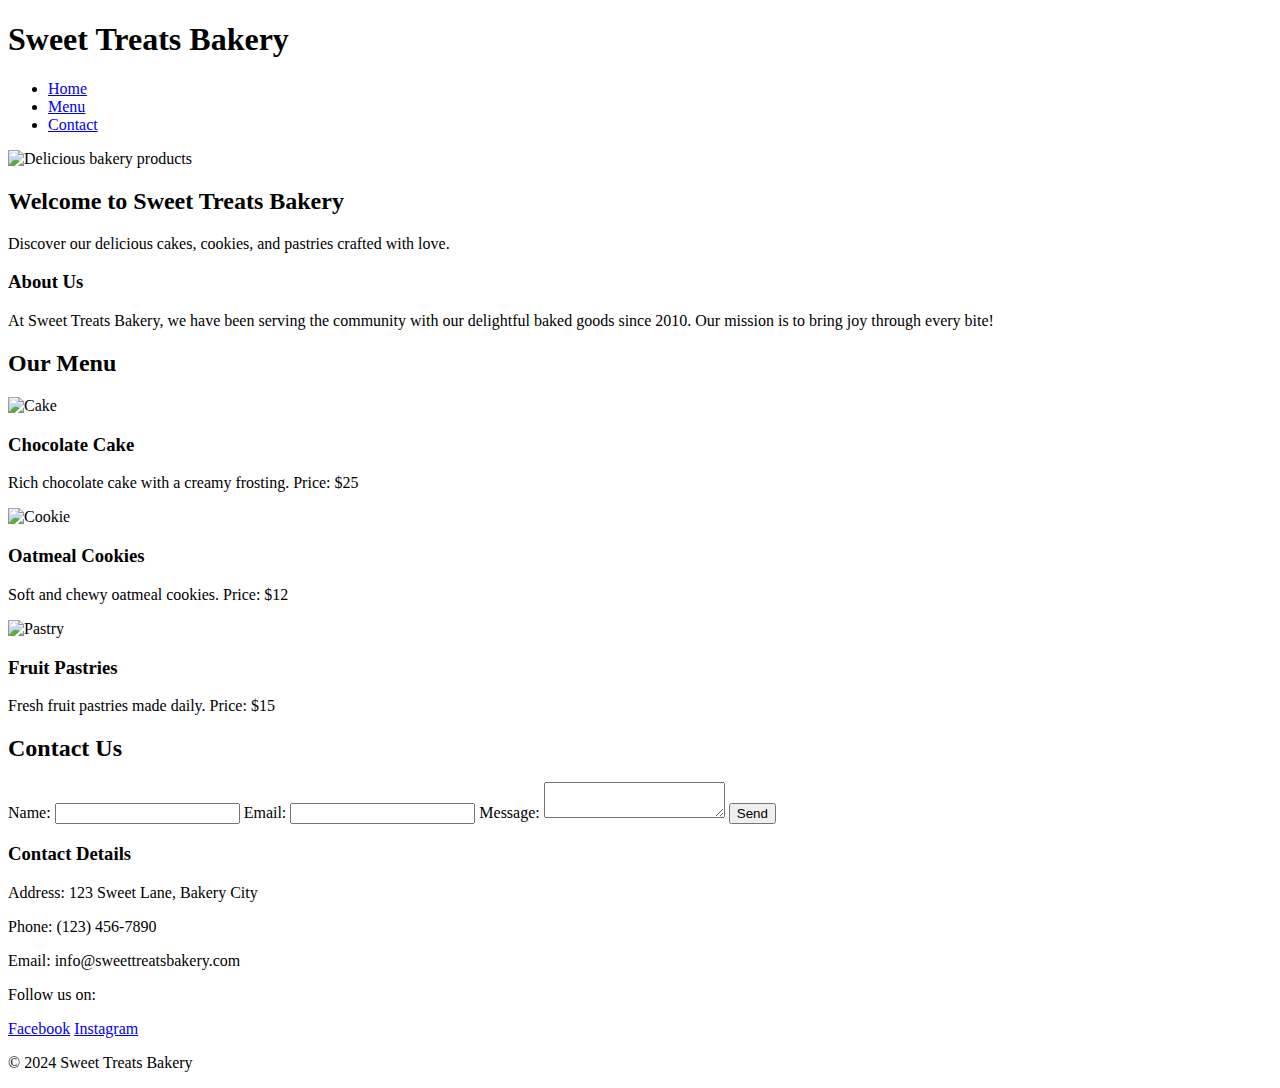
==== index.html @ 545cea1c "Create index.html" ====
<!DOCTYPE html>
<html lang="en">
<head>
    <meta charset="UTF-8">
    <meta name="viewport" content="width=device-width, initial-scale=1.0">
    <title>Sweet Treats Bakery</title>
    <link rel="stylesheet" href="styles.css">
</head>
<body>
    <header>
        <h1>Sweet Treats Bakery</h1>
        <nav>
            <ul>
                <li><a href="#home">Home</a></li>
                <li><a href="#menu">Menu</a></li>
                <li><a href="#contact">Contact</a></li>
            </ul>
        </nav>
    </header>

    <section id="home">
        <div class="banner">
            <img src="banner.jpg" alt="Delicious bakery products">
        </div>
        <h2>Welcome to Sweet Treats Bakery</h2>
        <p>Discover our delicious cakes, cookies, and pastries crafted with love.</p>
        <h3>About Us</h3>
        <p>At Sweet Treats Bakery, we have been serving the community with our delightful baked goods since 2010. Our mission is to bring joy through every bite!</p>
    </section>

    <section id="menu">
        <h2>Our Menu</h2>
        <div class="menu-item">
            <img src="cake.jpg" alt="Cake">
            <h3>Chocolate Cake</h3>
            <p>Rich chocolate cake with a creamy frosting. Price: $25</p>
        </div>
        <div class="menu-item">
            <img src="cookie.jpg" alt="Cookie">
            <h3>Oatmeal Cookies</h3>
            <p>Soft and chewy oatmeal cookies. Price: $12</p>
        </div>
        <div class="menu-item">
            <img src="pastry.jpg" alt="Pastry">
            <h3>Fruit Pastries</h3>
            <p>Fresh fruit pastries made daily. Price: $15</p>
        </div>
    </section>

    <section id="contact">
        <h2>Contact Us</h2>
        <form id="contactForm">
            <label for="name">Name:</label>
            <input type="text" id="name" required>
            <label for="email">Email:</label>
            <input type="email" id="email" required>
            <label for="message">Message:</label>
            <textarea id="message" required></textarea>
            <button type="submit">Send</button>
        </form>
        <h3>Contact Details</h3>
        <p>Address: 123 Sweet Lane, Bakery City</p>
        <p>Phone: (123) 456-7890</p>
        <p>Email: info@sweettreatsbakery.com</p>
    </section>

    <footer>
        <p>Follow us on:</p>
        <a href="https://facebook.com/sweettreatsbakery">Facebook</a>
        <a href="https://instagram.com/sweettreatsbakery">Instagram</a>
        <p>&copy; 2024 Sweet Treats Bakery</p>
    </footer>

    <script src="script.js"></script>
</body>
</html>
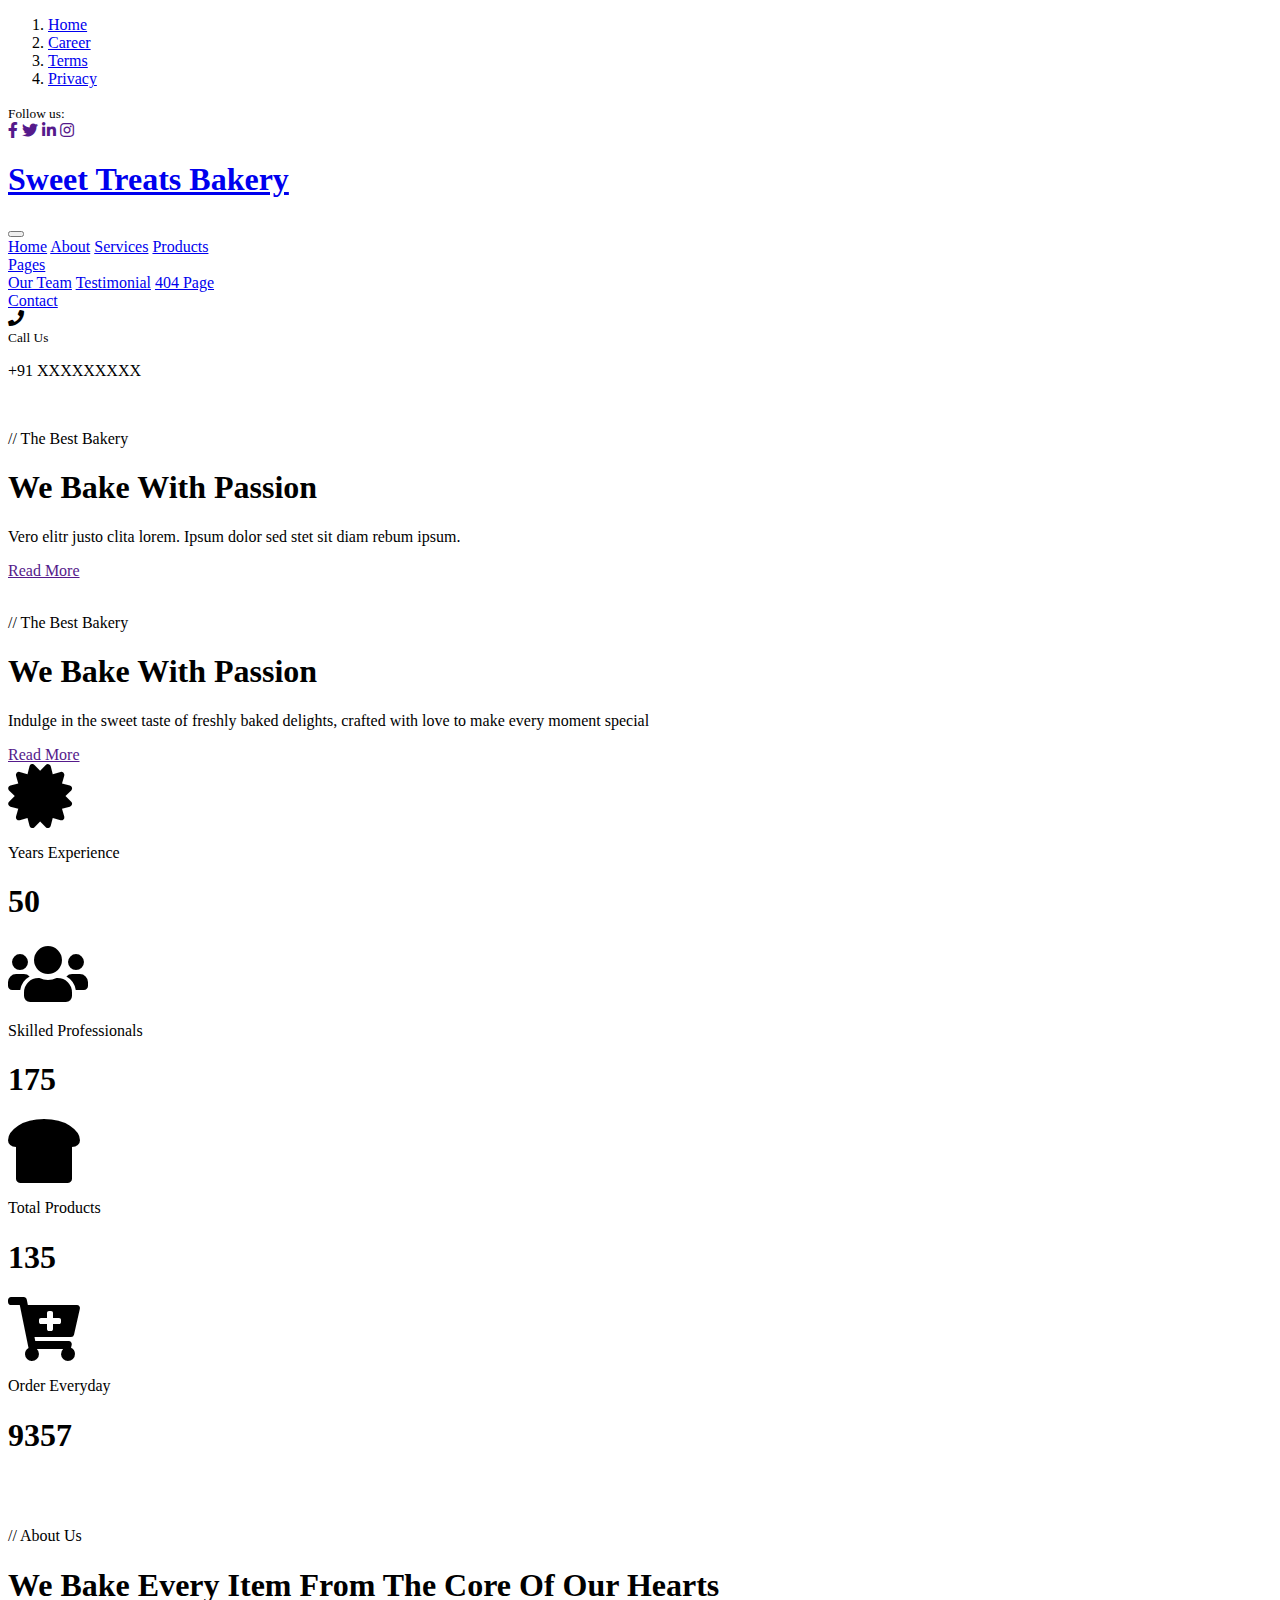
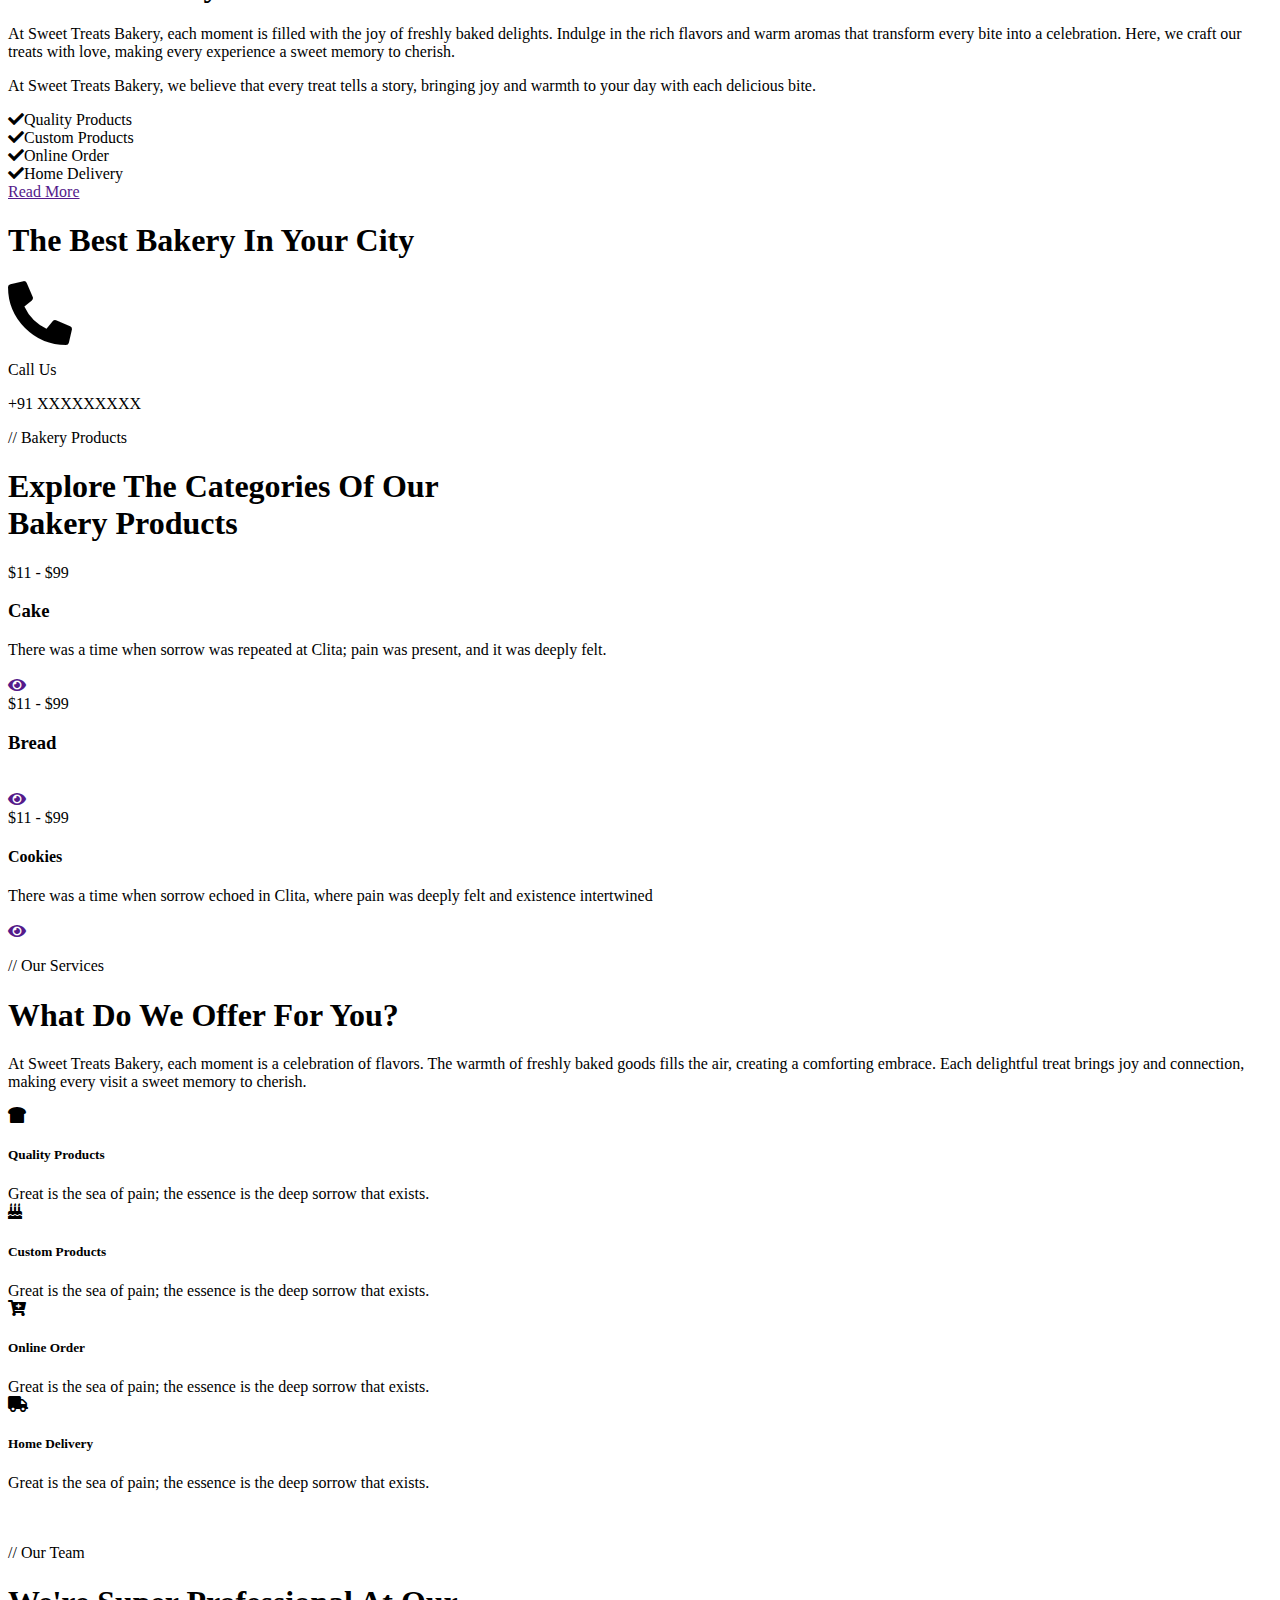
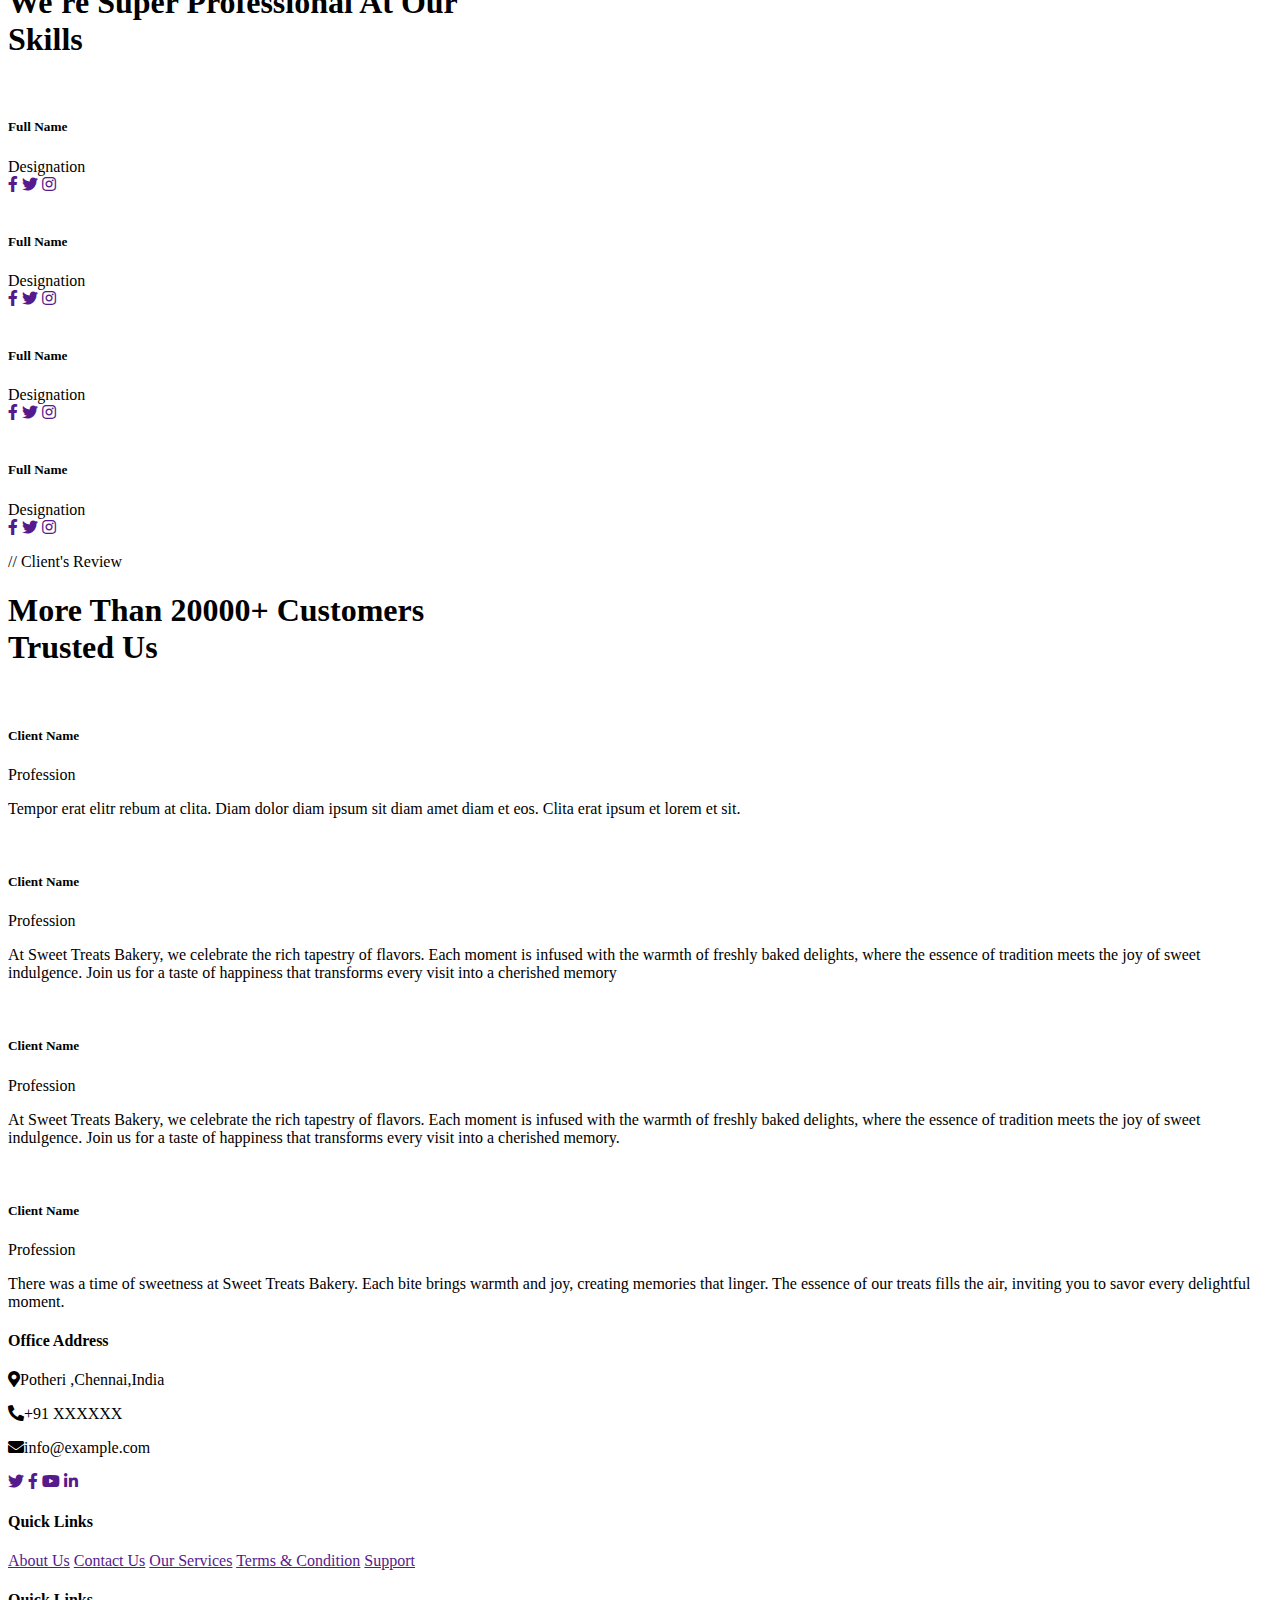
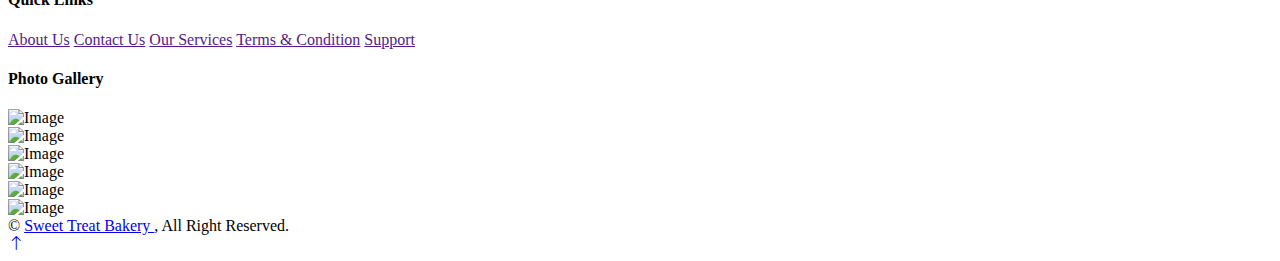
==== commit 8b8ed2c4: "Update index.html" ====
--- a/index.html
+++ b/index.html
@@ -1,76 +1,599 @@
 <!DOCTYPE html>
 <html lang="en">
+
 <head>
-    <meta charset="UTF-8">
-    <meta name="viewport" content="width=device-width, initial-scale=1.0">
+    <meta charset="utf-8">
     <title>Sweet Treats Bakery</title>
-    <link rel="stylesheet" href="styles.css">
+    <meta content="width=device-width, initial-scale=1.0" name="viewport">
+    <meta content="" name="keywords">
+    <meta content="" name="description">
+
+    <!-- Favicon -->
+    <link href="img/favicon.ico" rel="icon">
+
+    <!-- Google Web Fonts -->
+    <link rel="preconnect" href="https://fonts.googleapis.com">
+    <link rel="preconnect" href="https://fonts.gstatic.com" crossorigin>
+    <link href="https://fonts.googleapis.com/css2?family=Roboto:wght@400;500&family=Playfair+Display:wght@600;700&display=swap" rel="stylesheet"> 
+
+    <!-- Icon Font Stylesheet -->
+    <link href="https://cdnjs.cloudflare.com/ajax/libs/font-awesome/5.10.0/css/all.min.css" rel="stylesheet">
+    <link href="https://cdn.jsdelivr.net/npm/bootstrap-icons@1.4.1/font/bootstrap-icons.css" rel="stylesheet">
+
+    <!-- Libraries Stylesheet -->
+    <link href="lib/animate/animate.min.css" rel="stylesheet">
+    <link href="lib/owlcarousel/assets/owl.carousel.min.css" rel="stylesheet">
+
+    <!-- Customized Bootstrap Stylesheet -->
+    <link href="css/bootstrap.min.css" rel="stylesheet">
+
+    <!-- Template Stylesheet -->
+    <link href="css/style.css" rel="stylesheet">
 </head>
+
 <body>
-    <header>
-        <h1>Sweet Treats Bakery</h1>
-        <nav>
-            <ul>
-                <li><a href="#home">Home</a></li>
-                <li><a href="#menu">Menu</a></li>
-                <li><a href="#contact">Contact</a></li>
-            </ul>
-        </nav>
-    </header>
-
-    <section id="home">
-        <div class="banner">
-            <img src="banner.jpg" alt="Delicious bakery products">
-        </div>
-        <h2>Welcome to Sweet Treats Bakery</h2>
-        <p>Discover our delicious cakes, cookies, and pastries crafted with love.</p>
-        <h3>About Us</h3>
-        <p>At Sweet Treats Bakery, we have been serving the community with our delightful baked goods since 2010. Our mission is to bring joy through every bite!</p>
-    </section>
-
-    <section id="menu">
-        <h2>Our Menu</h2>
-        <div class="menu-item">
-            <img src="cake.jpg" alt="Cake">
-            <h3>Chocolate Cake</h3>
-            <p>Rich chocolate cake with a creamy frosting. Price: $25</p>
-        </div>
-        <div class="menu-item">
-            <img src="cookie.jpg" alt="Cookie">
-            <h3>Oatmeal Cookies</h3>
-            <p>Soft and chewy oatmeal cookies. Price: $12</p>
-        </div>
-        <div class="menu-item">
-            <img src="pastry.jpg" alt="Pastry">
-            <h3>Fruit Pastries</h3>
-            <p>Fresh fruit pastries made daily. Price: $15</p>
-        </div>
-    </section>
-
-    <section id="contact">
-        <h2>Contact Us</h2>
-        <form id="contactForm">
-            <label for="name">Name:</label>
-            <input type="text" id="name" required>
-            <label for="email">Email:</label>
-            <input type="email" id="email" required>
-            <label for="message">Message:</label>
-            <textarea id="message" required></textarea>
-            <button type="submit">Send</button>
-        </form>
-        <h3>Contact Details</h3>
-        <p>Address: 123 Sweet Lane, Bakery City</p>
-        <p>Phone: (123) 456-7890</p>
-        <p>Email: info@sweettreatsbakery.com</p>
-    </section>
-
-    <footer>
-        <p>Follow us on:</p>
-        <a href="https://facebook.com/sweettreatsbakery">Facebook</a>
-        <a href="https://instagram.com/sweettreatsbakery">Instagram</a>
-        <p>&copy; 2024 Sweet Treats Bakery</p>
-    </footer>
-
-    <script src="script.js"></script>
+    <!-- Spinner Start -->
+    <div id="spinner" class="show bg-white position-fixed translate-middle w-100 vh-100 top-50 start-50 d-flex align-items-center justify-content-center">
+        <div class="spinner-grow text-primary" role="status"></div>
+    </div>
+    <!-- Spinner End -->
+
+
+    <!-- Topbar Start -->
+    <div class="container-fluid top-bar bg-dark text-light px-0 wow fadeIn" data-wow-delay="0.1s">
+        <div class="row gx-0 align-items-center d-none d-lg-flex">
+            <div class="col-lg-6 px-5 text-start">
+                <ol class="breadcrumb mb-0">
+                    <li class="breadcrumb-item"><a class="small text-light" href="#">Home</a></li>
+                    <li class="breadcrumb-item"><a class="small text-light" href="#">Career</a></li>
+                    <li class="breadcrumb-item"><a class="small text-light" href="#">Terms</a></li>
+                    <li class="breadcrumb-item"><a class="small text-light" href="#">Privacy</a></li>
+                </ol>
+            </div>
+            <div class="col-lg-6 px-5 text-end">
+                <small>Follow us:</small>
+                <div class="h-100 d-inline-flex align-items-center">
+                    <a class="btn-lg-square text-primary border-end rounded-0" href=""><i class="fab fa-facebook-f"></i></a>
+                    <a class="btn-lg-square text-primary border-end rounded-0" href=""><i class="fab fa-twitter"></i></a>
+                    <a class="btn-lg-square text-primary border-end rounded-0" href=""><i class="fab fa-linkedin-in"></i></a>
+                    <a class="btn-lg-square text-primary pe-0" href=""><i class="fab fa-instagram"></i></a>
+                </div>
+            </div>
+        </div>
+    </div>
+    <!-- Topbar End -->
+
+
+    <!-- Navbar Start -->
+    <nav class="navbar navbar-expand-lg navbar-dark fixed-top py-lg-0 px-lg-5 wow fadeIn" data-wow-delay="0.1s">
+        <a href="index.html" class="navbar-brand ms-4 ms-lg-0">
+            <h1 class="text-primary m-0">Sweet Treats Bakery</h1>
+        </a>
+        <button type="button" class="navbar-toggler me-4" data-bs-toggle="collapse" data-bs-target="#navbarCollapse">
+            <span class="navbar-toggler-icon"></span>
+        </button>
+        <div class="collapse navbar-collapse" id="navbarCollapse">
+            <div class="navbar-nav mx-auto p-4 p-lg-0">
+                <a href="index.html" class="nav-item nav-link active">Home</a>
+                <a href="about.html" class="nav-item nav-link">About</a>
+                <a href="service.html" class="nav-item nav-link">Services</a>
+                <a href="product.html" class="nav-item nav-link">Products</a>
+                <div class="nav-item dropdown">
+                    <a href="#" class="nav-link dropdown-toggle" data-bs-toggle="dropdown">Pages</a>
+                    <div class="dropdown-menu m-0">
+                        <a href="team.html" class="dropdown-item">Our Team</a>
+                        <a href="testimonial.html" class="dropdown-item">Testimonial</a>
+                        <a href="404.html" class="dropdown-item">404 Page</a>
+                    </div>
+                </div>
+                <a href="contact.html" class="nav-item nav-link">Contact</a>
+            </div>
+            <div class=" d-none d-lg-flex">
+                <div class="flex-shrink-0 btn-lg-square border border-light rounded-circle">
+                    <i class="fa fa-phone text-primary"></i>
+                </div>
+                <div class="ps-3">
+                    <small class="text-primary mb-0">Call Us</small>
+                    <p class="text-light fs-5 mb-0">+91 XXXXXXXXX</p>
+                </div>
+            </div>
+        </div>
+    </nav>
+    <!-- Navbar End -->
+
+
+    <!-- Carousel Start -->
+    <div class="container-fluid p-0 pb-5 wow fadeIn" data-wow-delay="0.1s">
+        <div class="owl-carousel header-carousel position-relative">
+            <div class="owl-carousel-item position-relative">
+                <img class="img-fluid" src="img/carousel-1.jpg" alt="">
+                <div class="owl-carousel-inner">
+                    <div class="container">
+                        <div class="row justify-content-start">
+                            <div class="col-lg-8">
+                                <p class="text-primary text-uppercase fw-bold mb-2">// The Best Bakery</p>
+                                <h1 class="display-1 text-light mb-4 animated slideInDown">We Bake With Passion</h1>
+                                <p class="text-light fs-5 mb-4 pb-3">Vero elitr justo clita lorem. Ipsum dolor sed stet sit diam rebum ipsum.</p>
+                                <a href="" class="btn btn-primary rounded-pill py-3 px-5">Read More</a>
+                            </div>
+                        </div>
+                    </div>
+                </div>
+            </div>
+            <div class="owl-carousel-item position-relative">
+                <img class="img-fluid" src="img/carousel-2.jpg" alt="">
+                <div class="owl-carousel-inner">
+                    <div class="container">
+                        <div class="row justify-content-start">
+                            <div class="col-lg-8">
+                                <p class="text-primary text-uppercase fw-bold mb-2">// The Best Bakery</p>
+                                <h1 class="display-1 text-light mb-4 animated slideInDown">We Bake With Passion</h1>
+                                <p class="text-light fs-5 mb-4 pb-3">Indulge in the sweet taste of freshly baked delights, crafted with love to make every moment special</p>
+                                <a href="" class="btn btn-primary rounded-pill py-3 px-5">Read More</a>
+                            </div>
+                        </div>
+                    </div>
+                </div>
+            </div>
+        </div>
+    </div>
+    <!-- Carousel End -->
+
+
+    <!-- Facts Start -->
+    <div class="container-xxl py-6">
+        <div class="container">
+            <div class="row g-4">
+                <div class="col-lg-3 col-md-6 wow fadeIn" data-wow-delay="0.1s">
+                    <div class="fact-item bg-light rounded text-center h-100 p-5">
+                        <i class="fa fa-certificate fa-4x text-primary mb-4"></i>
+                        <p class="mb-2">Years Experience</p>
+                        <h1 class="display-5 mb-0" data-toggle="counter-up">50</h1>
+                    </div>
+                </div>
+                <div class="col-lg-3 col-md-6 wow fadeIn" data-wow-delay="0.3s">
+                    <div class="fact-item bg-light rounded text-center h-100 p-5">
+                        <i class="fa fa-users fa-4x text-primary mb-4"></i>
+                        <p class="mb-2">Skilled Professionals</p>
+                        <h1 class="display-5 mb-0" data-toggle="counter-up">175</h1>
+                    </div>
+                </div>
+                <div class="col-lg-3 col-md-6 wow fadeIn" data-wow-delay="0.5s">
+                    <div class="fact-item bg-light rounded text-center h-100 p-5">
+                        <i class="fa fa-bread-slice fa-4x text-primary mb-4"></i>
+                        <p class="mb-2">Total Products</p>
+                        <h1 class="display-5 mb-0" data-toggle="counter-up">135</h1>
+                    </div>
+                </div>
+                <div class="col-lg-3 col-md-6 wow fadeIn" data-wow-delay="0.7s">
+                    <div class="fact-item bg-light rounded text-center h-100 p-5">
+                        <i class="fa fa-cart-plus fa-4x text-primary mb-4"></i>
+                        <p class="mb-2">Order Everyday</p>
+                        <h1 class="display-5 mb-0" data-toggle="counter-up">9357</h1>
+                    </div>
+                </div>
+            </div>
+        </div>
+    </div>
+    <!-- Facts End -->
+
+
+    <!-- About Start -->
+    <div class="container-xxl py-6">
+        <div class="container">
+            <div class="row g-5">
+                <div class="col-lg-6 wow fadeInUp" data-wow-delay="0.1s">
+                    <div class="row img-twice position-relative h-100">
+                        <div class="col-6">
+                            <img class="img-fluid rounded" src="img/about-1.jpg" alt="">
+                        </div>
+                        <div class="col-6 align-self-end">
+                            <img class="img-fluid rounded" src="img/about-2.jpg" alt="">
+                        </div>
+                    </div>
+                </div>
+                <div class="col-lg-6 wow fadeInUp" data-wow-delay="0.5s">
+                    <div class="h-100">
+                        <p class="text-primary text-uppercase mb-2">// About Us</p>
+                        <h1 class="display-6 mb-4">We Bake Every Item From The Core Of Our Hearts</h1>
+                        <p>At Sweet Treats Bakery, each moment is filled with the joy of freshly baked delights. Indulge in the rich flavors and warm aromas that transform every bite into a celebration. Here, we craft our treats with love, making every experience a sweet memory to cherish.</p>
+                        <p>At Sweet Treats Bakery, we believe that every treat tells a story, bringing joy and warmth to your day with each delicious bite.</p>
+                        <div class="row g-2 mb-4">
+                            <div class="col-sm-6">
+                                <i class="fa fa-check text-primary me-2"></i>Quality Products
+                            </div>
+                            <div class="col-sm-6">
+                                <i class="fa fa-check text-primary me-2"></i>Custom Products
+                            </div>
+                            <div class="col-sm-6">
+                                <i class="fa fa-check text-primary me-2"></i>Online Order
+                            </div>
+                            <div class="col-sm-6">
+                                <i class="fa fa-check text-primary me-2"></i>Home Delivery
+                            </div>
+                        </div>
+                        <a class="btn btn-primary rounded-pill py-3 px-5" href="">Read More</a>
+                    </div>
+                </div>
+            </div>
+        </div>
+    </div>
+    <!-- About End -->
+
+
+    <!-- Product Start -->
+    <div class="container-xxl bg-light my-6 py-6 pt-0">
+        <div class="container">
+            <div class="bg-primary text-light rounded-bottom p-5 my-6 mt-0 wow fadeInUp" data-wow-delay="0.1s">
+                <div class="row g-4 align-items-center">
+                    <div class="col-lg-6">
+                        <h1 class="display-4 text-light mb-0">The Best Bakery In Your City</h1>
+                    </div>
+                    <div class="col-lg-6 text-lg-end">
+                        <div class="d-inline-flex align-items-center text-start">
+                            <i class="fa fa-phone-alt fa-4x flex-shrink-0"></i>
+                            <div class="ms-4">
+                                <p class="fs-5 fw-bold mb-0">Call Us</p>
+                                <p class="fs-1 fw-bold mb-0">+91 XXXXXXXXX</p>
+                            </div>
+                        </div>
+                    </div>
+                </div>
+            </div>
+            <div class="text-center mx-auto mb-5 wow fadeInUp" data-wow-delay="0.1s" style="max-width: 500px;">
+                <p class="text-primary text-uppercase mb-2">// Bakery Products</p>
+                <h1 class="display-6 mb-4">Explore The Categories Of Our Bakery Products</h1>
+            </div>
+            <div class="row g-4">
+                <div class="col-lg-4 col-md-6 wow fadeInUp" data-wow-delay="0.1s">
+                    <div class="product-item d-flex flex-column bg-white rounded overflow-hidden h-100">
+                        <div class="text-center p-4">
+                            <div class="d-inline-block border border-primary rounded-pill px-3 mb-3">$11 - $99</div>
+                            <h3 class="mb-3">Cake</h3>
+                            <span>There was a time when sorrow was repeated at Clita; pain was present, and it was deeply felt.</span>
+                        </div>
+                        <div class="position-relative mt-auto">
+                            <img class="img-fluid" src="img/product-1.jpg" alt="">
+                            <div class="product-overlay">
+                                <a class="btn btn-lg-square btn-outline-light rounded-circle" href=""><i class="fa fa-eye text-primary"></i></a>
+                            </div>
+                        </div>
+                    </div>
+                </div>
+                <div class="col-lg-4 col-md-6 wow fadeInUp" data-wow-delay="0.3s">
+                    <div class="product-item d-flex flex-column bg-white rounded overflow-hidden h-100">
+                        <div class="text-center p-4">
+                            <div class="d-inline-block border border-primary rounded-pill pt-1 px-3 mb-3">$11 - $99</div>
+                            <h3 class="mb-3">Bread</h3>
+                            <span></span>
+                        </div>
+                        <div class="position-relative mt-auto">
+                            <img class="img-fluid" src="img/product-2.jpg" alt="">
+                            <div class="product-overlay">
+                                <a class="btn btn-lg-square btn-outline-light rounded-circle" href=""><i class="fa fa-eye text-primary"></i></a>
+                            </div>
+                        </div>
+                    </div>
+                </div>
+                <div class="col-lg-4 col-md-6 wow fadeInUp" data-wow-delay="0.5s">
+                    <div class="product-item d-flex flex-column bg-white rounded overflow-hidden h-100">
+                        <div class="text-center p-4">
+                            <div class="d-inline-block border border-primary rounded-pill pt-1 px-3 mb-3">$11 - $99</div>
+                            <h4 class="mb-3">Cookies</h4>
+                            <span>There was a time when sorrow echoed in Clita, where pain was deeply felt and existence intertwined</span>
+                        </div>
+                        <div class="position-relative mt-auto">
+                            <img class="img-fluid" src="img/product-3.jpg" alt="">
+                            <div class="product-overlay">
+                                <a class="btn btn-lg-square btn-outline-light rounded-circle" href=""><i class="fa fa-eye text-primary"></i></a>
+                            </div>
+                        </div>
+                    </div>
+                </div>
+            </div>
+        </div>
+    </div>
+    <!-- Product End -->
+
+
+    <!-- Service Start -->
+    <div class="container-xxl py-6">
+        <div class="container">
+            <div class="row g-5">
+                <div class="col-lg-6 wow fadeInUp" data-wow-delay="0.1s">
+                    <p class="text-primary text-uppercase mb-2">// Our Services</p>
+                    <h1 class="display-6 mb-4">What Do We Offer For You?</h1>
+                    <p class="mb-5">At Sweet Treats Bakery, each moment is a celebration of flavors. The warmth of freshly baked goods fills the air, creating a comforting embrace. Each delightful treat brings joy and connection, making every visit a sweet memory to cherish.</p>
+                    <div class="row gy-5 gx-4">
+                        <div class="col-sm-6 wow fadeIn" data-wow-delay="0.1s">
+                            <div class="d-flex align-items-center mb-3">
+                                <div class="flex-shrink-0 btn-square bg-primary rounded-circle me-3">
+                                    <i class="fa fa-bread-slice text-white"></i>
+                                </div>
+                                <h5 class="mb-0">Quality Products</h5>
+                            </div>
+                            <span>Great is the sea of pain; the essence is the deep sorrow that exists.</span>
+                        </div>
+                        <div class="col-sm-6 wow fadeIn" data-wow-delay="0.2s">
+                            <div class="d-flex align-items-center mb-3">
+                                <div class="flex-shrink-0 btn-square bg-primary rounded-circle me-3">
+                                    <i class="fa fa-birthday-cake text-white"></i>
+                                </div>
+                                <h5 class="mb-0">Custom Products</h5>
+                            </div>
+                            <span>Great is the sea of pain; the essence is the deep sorrow that exists.</span>
+                        </div>
+                        <div class="col-sm-6 wow fadeIn" data-wow-delay="0.3s">
+                            <div class="d-flex align-items-center mb-3">
+                                <div class="flex-shrink-0 btn-square bg-primary rounded-circle me-3">
+                                    <i class="fa fa-cart-plus text-white"></i>
+                                </div>
+                                <h5 class="mb-0">Online Order</h5>
+                            </div>
+                            <span>Great is the sea of pain; the essence is the deep sorrow that exists.</span>
+                        </div>
+                        <div class="col-sm-6 wow fadeIn" data-wow-delay="0.4s">
+                            <div class="d-flex align-items-center mb-3">
+                                <div class="flex-shrink-0 btn-square bg-primary rounded-circle me-3">
+                                    <i class="fa fa-truck text-white"></i>
+                                </div>
+                                <h5 class="mb-0">Home Delivery</h5>
+                            </div>
+                            <span>Great is the sea of pain; the essence is the deep sorrow that exists.</span>
+                        </div>
+                    </div>
+                </div>
+                <div class="col-lg-6 wow fadeInUp" data-wow-delay="0.5s">
+                    <div class="row img-twice position-relative h-100">
+                        <div class="col-6">
+                            <img class="img-fluid rounded" src="img/service-1.jpg" alt="">
+                        </div>
+                        <div class="col-6 align-self-end">
+                            <img class="img-fluid rounded" src="img/service-2.jpg" alt="">
+                        </div>
+                    </div>
+                </div>
+            </div>
+        </div>
+    </div>
+    <!-- Service End -->
+
+
+    <!-- Team Start -->
+    <div class="container-xxl py-6">
+        <div class="container">
+            <div class="text-center mx-auto mb-5 wow fadeInUp" data-wow-delay="0.1s" style="max-width: 500px;">
+                <p class="text-primary text-uppercase mb-2">// Our Team</p>
+                <h1 class="display-6 mb-4">We're Super Professional At Our Skills</h1>
+            </div>
+            <div class="row g-4">
+                <div class="col-lg-3 col-md-6 wow fadeInUp" data-wow-delay="0.1s">
+                    <div class="team-item text-center rounded overflow-hidden">
+                        <img class="img-fluid" src="img/team-1.jpg" alt="">
+                        <div class="team-text">
+                            <div class="team-title">
+                                <h5>Full Name</h5>
+                                <span>Designation</span>
+                            </div>
+                            <div class="team-social">
+                                <a class="btn btn-square btn-light rounded-circle" href=""><i class="fab fa-facebook-f"></i></a>
+                                <a class="btn btn-square btn-light rounded-circle" href=""><i class="fab fa-twitter"></i></a>
+                                <a class="btn btn-square btn-light rounded-circle" href=""><i class="fab fa-instagram"></i></a>
+                            </div>
+                        </div>
+                    </div>
+                </div>
+                <div class="col-lg-3 col-md-6 wow fadeInUp" data-wow-delay="0.3s">
+                    <div class="team-item text-center rounded overflow-hidden">
+                        <img class="img-fluid" src="img/team-2.jpg" alt="">
+                        <div class="team-text">
+                            <div class="team-title">
+                                <h5>Full Name</h5>
+                                <span>Designation</span>
+                            </div>
+                            <div class="team-social">
+                                <a class="btn btn-square btn-light rounded-circle" href=""><i class="fab fa-facebook-f"></i></a>
+                                <a class="btn btn-square btn-light rounded-circle" href=""><i class="fab fa-twitter"></i></a>
+                                <a class="btn btn-square btn-light rounded-circle" href=""><i class="fab fa-instagram"></i></a>
+                            </div>
+                        </div>
+                    </div>
+                </div>
+                <div class="col-lg-3 col-md-6 wow fadeInUp" data-wow-delay="0.5s">
+                    <div class="team-item text-center rounded overflow-hidden">
+                        <img class="img-fluid" src="img/team-3.jpg" alt="">
+                        <div class="team-text">
+                            <div class="team-title">
+                                <h5>Full Name</h5>
+                                <span>Designation</span>
+                            </div>
+                            <div class="team-social">
+                                <a class="btn btn-square btn-light rounded-circle" href=""><i class="fab fa-facebook-f"></i></a>
+                                <a class="btn btn-square btn-light rounded-circle" href=""><i class="fab fa-twitter"></i></a>
+                                <a class="btn btn-square btn-light rounded-circle" href=""><i class="fab fa-instagram"></i></a>
+                            </div>
+                        </div>
+                    </div>
+                </div>
+                <div class="col-lg-3 col-md-6 wow fadeInUp" data-wow-delay="0.7s">
+                    <div class="team-item text-center rounded overflow-hidden">
+                        <img class="img-fluid" src="img/team-4.jpg" alt="">
+                        <div class="team-text">
+                            <div class="team-title">
+                                <h5>Full Name</h5>
+                                <span>Designation</span>
+                            </div>
+                            <div class="team-social">
+                                <a class="btn btn-square btn-light rounded-circle" href=""><i class="fab fa-facebook-f"></i></a>
+                                <a class="btn btn-square btn-light rounded-circle" href=""><i class="fab fa-twitter"></i></a>
+                                <a class="btn btn-square btn-light rounded-circle" href=""><i class="fab fa-instagram"></i></a>
+                            </div>
+                        </div>
+                    </div>
+                </div>
+            </div>
+        </div>
+    </div>
+    <!-- Team End -->
+
+
+    <!-- Testimonial Start -->
+    <div class="container-xxl bg-light my-6 py-6 pb-0">
+        <div class="container">
+            <div class="text-center mx-auto mb-5 wow fadeInUp" data-wow-delay="0.1s" style="max-width: 500px;">
+                <p class="text-primary text-uppercase mb-2">// Client's Review</p>
+                <h1 class="display-6 mb-4">More Than 20000+ Customers Trusted Us</h1>
+            </div>
+            <div class="owl-carousel testimonial-carousel wow fadeInUp" data-wow-delay="0.1s">
+                <div class="testimonial-item bg-white rounded p-4">
+                    <div class="d-flex align-items-center mb-4">
+                        <img class="flex-shrink-0 rounded-circle border p-1" src="img/testimonial-1.jpg" alt="">
+                        <div class="ms-4">
+                            <h5 class="mb-1">Client Name</h5>
+                            <span>Profession</span>
+                        </div>
+                    </div>
+                    <p class="mb-0">Tempor erat elitr rebum at clita. Diam dolor diam ipsum sit diam amet diam et eos. Clita erat ipsum et lorem et sit.</p>
+                </div>
+                <div class="testimonial-item bg-white rounded p-4">
+                    <div class="d-flex align-items-center mb-4">
+                        <img class="flex-shrink-0 rounded-circle border p-1" src="img/testimonial-2.jpg" alt="">
+                        <div class="ms-4">
+                            <h5 class="mb-1">Client Name</h5>
+                            <span>Profession</span>
+                        </div>
+                    </div>
+                    <p class="mb-0">At Sweet Treats Bakery, we celebrate the rich tapestry of flavors. Each moment is infused with the warmth of freshly baked delights, where the essence of tradition meets the joy of sweet indulgence. Join us for a taste of happiness that transforms every visit into a cherished memory</p>
+                </div>
+                <div class="testimonial-item bg-white rounded p-4">
+                    <div class="d-flex align-items-center mb-4">
+                        <img class="flex-shrink-0 rounded-circle border p-1" src="img/testimonial-3.jpg" alt="">
+                        <div class="ms-4">
+                            <h5 class="mb-1">Client Name</h5>
+                            <span>Profession</span>
+                        </div>
+                    </div>
+                    <p class="mb-0">At Sweet Treats Bakery, we celebrate the rich tapestry of flavors. Each moment is infused with the warmth of freshly baked delights, where the essence of tradition meets the joy of sweet indulgence. Join us for a taste of happiness that transforms every visit into a cherished memory.</p>
+                </div>
+                <div class="testimonial-item bg-white rounded p-4">
+                    <div class="d-flex align-items-center mb-4">
+                        <img class="flex-shrink-0 rounded-circle border p-1" src="img/testimonial-4.jpg" alt="">
+                        <div class="ms-4">
+                            <h5 class="mb-1">Client Name</h5>
+                            <span>Profession</span>
+                        </div>
+                    </div>
+                    <p class="mb-0">There was a time of sweetness at Sweet Treats Bakery. Each bite brings warmth and joy, creating memories that linger. The essence of our treats fills the air, inviting you to savor every delightful moment.</p>
+                </div>
+            </div>
+          <!---  <div class="bg-primary text-light rounded-top p-5 my-6 mb-0 wow fadeInUp" data-wow-delay="0.1s">
+                <div class="row align-items-center">
+                    <div class="col-md-6">
+                        <h1 class="display-4 text-light mb-0">Subscribe Our Newsletter</h1>
+                    </div>
+                    <div class="col-md-6 text-md-end">
+                        <div class="position-relative">
+                            <input class="form-control bg-transparent border-light w-100 py-3 ps-4 pe-5" type="text" placeholder="Your email">
+                            <button type="button" class="btn btn-dark py-2 px-3 position-absolute top-0 end-0 mt-2 me-2">SignUp</button>
+                        </div>
+                    </div>
+                </div>
+            </div> -->
+        </div>
+    </div>
+    <!-- Testimonial End -->
+
+
+    <!-- Footer Start -->
+    <div class="container-fluid bg-dark text-light footer my-6 mb-0 py-5 wow fadeIn" data-wow-delay="0.1s">
+        <div class="container py-5">
+            <div class="row g-5">
+                <div class="col-lg-3 col-md-6">
+                    <h4 class="text-light mb-4">Office Address</h4>
+                    <p class="mb-2"><i class="fa fa-map-marker-alt me-3"></i>Potheri ,Chennai,India</p>
+                    <p class="mb-2"><i class="fa fa-phone-alt me-3"></i>+91 XXXXXX</p>
+                    <p class="mb-2"><i class="fa fa-envelope me-3"></i>info@example.com</p>
+                    <div class="d-flex pt-2">
+                        <a class="btn btn-square btn-outline-light rounded-circle me-1" href=""><i class="fab fa-twitter"></i></a>
+                        <a class="btn btn-square btn-outline-light rounded-circle me-1" href=""><i class="fab fa-facebook-f"></i></a>
+                        <a class="btn btn-square btn-outline-light rounded-circle me-1" href=""><i class="fab fa-youtube"></i></a>
+                        <a class="btn btn-square btn-outline-light rounded-circle me-0" href=""><i class="fab fa-linkedin-in"></i></a>
+                    </div>
+                </div>
+                <div class="col-lg-3 col-md-6">
+                    <h4 class="text-light mb-4">Quick Links</h4>
+                    <a class="btn btn-link" href="">About Us</a>
+                    <a class="btn btn-link" href="">Contact Us</a>
+                    <a class="btn btn-link" href="">Our Services</a>
+                    <a class="btn btn-link" href="">Terms & Condition</a>
+                    <a class="btn btn-link" href="">Support</a>
+                </div>
+                <div class="col-lg-3 col-md-6">
+                    <h4 class="text-light mb-4">Quick Links</h4>
+                    <a class="btn btn-link" href="">About Us</a>
+                    <a class="btn btn-link" href="">Contact Us</a>
+                    <a class="btn btn-link" href="">Our Services</a>
+                    <a class="btn btn-link" href="">Terms & Condition</a>
+                    <a class="btn btn-link" href="">Support</a>
+                </div>
+                <div class="col-lg-3 col-md-6">
+                    <h4 class="text-light mb-4">Photo Gallery</h4>
+                    <div class="row g-2">
+                        <div class="col-4">
+                            <img class="img-fluid bg-light rounded p-1" src="img/product-1.jpg" alt="Image">
+                        </div>
+                        <div class="col-4">
+                            <img class="img-fluid bg-light rounded p-1" src="img/product-2.jpg" alt="Image">
+                        </div>
+                        <div class="col-4">
+                            <img class="img-fluid bg-light rounded p-1" src="img/product-3.jpg" alt="Image">
+                        </div>
+                        <div class="col-4">
+                            <img class="img-fluid bg-light rounded p-1" src="img/product-2.jpg" alt="Image">
+                        </div>
+                        <div class="col-4">
+                            <img class="img-fluid bg-light rounded p-1" src="img/product-3.jpg" alt="Image">
+                        </div>
+                        <div class="col-4">
+                            <img class="img-fluid bg-light rounded p-1" src="img/product-1.jpg" alt="Image">
+                        </div>
+                    </div>
+                </div>
+            </div>
+        </div>
+    </div>
+    <!-- Footer End -->
+
+
+    <!-- Copyright Start -->
+    <div class="container-fluid copyright text-light py-4 wow fadeIn" data-wow-delay="0.1s">
+        <div class="container">
+            <div class="row">
+                <div class="col-md-6 text-center text-md-start mb-3 mb-md-0">
+                    &copy; <a href="#">Sweet Treat Bakery </a>, All Right Reserved.
+                </div>
+            
+            </div>
+        </div>
+    </div>
+    <!-- Copyright End -->
+
+
+    <!-- Back to Top -->
+    <a href="#" class="btn btn-lg btn-primary btn-lg-square rounded-circle back-to-top"><i class="bi bi-arrow-up"></i></a>
+
+
+    <!-- JavaScript Libraries -->
+    <script src="https://code.jquery.com/jquery-3.4.1.min.js"></script>
+    <script src="https://cdn.jsdelivr.net/npm/bootstrap@5.0.0/dist/js/bootstrap.bundle.min.js"></script>
+    <script src="lib/wow/wow.min.js"></script>
+    <script src="lib/easing/easing.min.js"></script>
+    <script src="lib/waypoints/waypoints.min.js"></script>
+    <script src="lib/counterup/counterup.min.js"></script>
+    <script src="lib/owlcarousel/owl.carousel.min.js"></script>
+
+    <!-- Template Javascript -->
+    <script src="js/main.js"></script>
 </body>
+
 </html>
